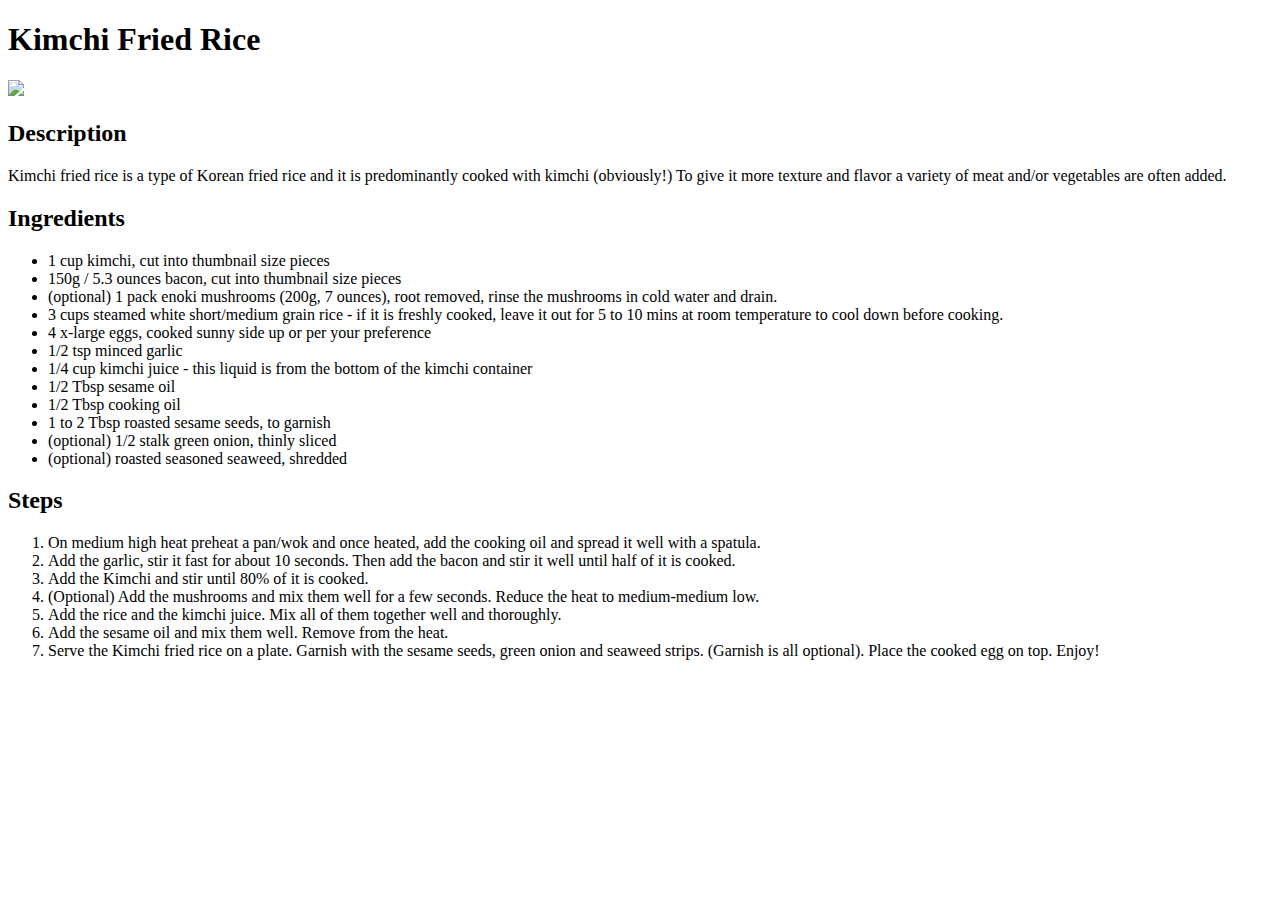
==== recipes/kimchi-fried-rice.html @ acff5ee9 "Add kimchi fried rice page" ====
<!DOCTYPE html>
<html lang="en">
<head>
    <meta charset="UTF-8">
    <title>Kimchi Fried Rice</title>
</head>
<body>
    <h1>Kimchi Fried Rice</h1>
    <img src="https://d3l76hx23vw40a.cloudfront.net/recipe/whk114-063.jpg">
    
    <h2>Description</h2>
    <p>Kimchi fried rice is a type of Korean fried rice and it is predominantly cooked with kimchi (obviously!) To give it more texture and flavor a variety of meat and/or vegetables are often added.</p>

    <h2>Ingredients</h2>
    <ul>
        <li>1 cup kimchi, cut into thumbnail size pieces</li>
        <li>150g / 5.3 ounces bacon, cut into thumbnail size pieces</li>
        <li>(optional) 1 pack enoki mushrooms (200g, 7 ounces), root removed, rinse the mushrooms in cold water and drain.</li>
        <li>3 cups steamed white short/medium grain rice - if it is freshly cooked, leave it out for 5 to 10 mins at room temperature to cool down before cooking.</li>
        <li>4 x-large eggs, cooked sunny side up or per your preference</li>
        <li>1/2 tsp minced garlic</li>
        <li>1/4 cup kimchi juice - this liquid is from the bottom of the kimchi container</li>
        <li>1/2 Tbsp sesame oil</li>
        <li>1/2 Tbsp cooking oil</li>
        <li>1 to 2 Tbsp roasted sesame seeds, to garnish</li>
        <li>(optional) 1/2 stalk green onion, thinly sliced</li>
        <li>(optional) roasted seasoned seaweed, shredded</li>
    </ul>

    <h2>Steps</h2>
    <ol>
        <li>On medium high heat preheat a pan/wok and once heated, add the cooking oil and spread it well with a spatula.</li>
        <li>Add the garlic, stir it fast for about 10 seconds. Then add the bacon and stir it well until half of it is cooked.</li>
        <li>Add the Kimchi and stir until 80% of it is cooked.</li>
        <li>(Optional) Add the mushrooms and mix them well for a few seconds. Reduce the heat to medium-medium low.</li>
        <li>Add the rice and the kimchi juice. Mix all of them together well and thoroughly.</li>
        <li>Add the sesame oil and mix them well. Remove from the heat.</li>
        <li>Serve the Kimchi fried rice on a plate. Garnish with the sesame seeds, green onion and seaweed strips. (Garnish is all optional). Place the cooked egg on top. Enjoy!</li>
    </ol>
</body>
</html>
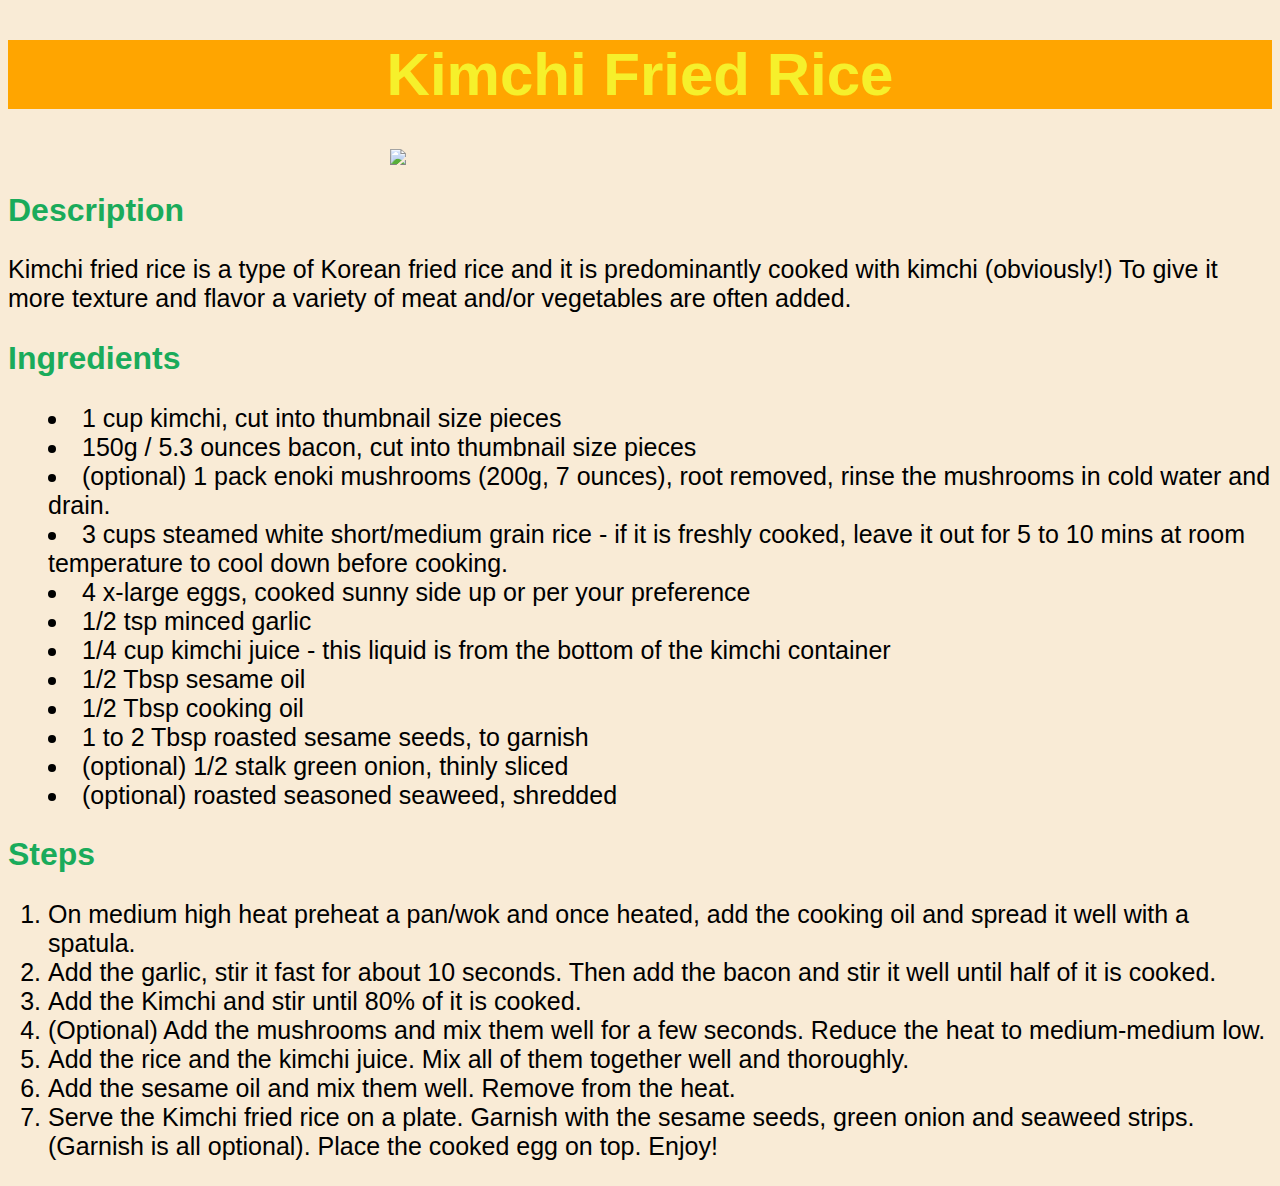
==== commit e7c92349: "Add styles" ====
--- a/recipes/kimchi-fried-rice.html
+++ b/recipes/kimchi-fried-rice.html
@@ -3,20 +3,31 @@
 <head>
     <meta charset="UTF-8">
     <title>Kimchi Fried Rice</title>
+    <link rel="stylesheet" href="../styles.css">
 </head>
 <body>
     <h1>Kimchi Fried Rice</h1>
     <img src="https://d3l76hx23vw40a.cloudfront.net/recipe/whk114-063.jpg">
     
     <h2>Description</h2>
-    <p>Kimchi fried rice is a type of Korean fried rice and it is predominantly cooked with kimchi (obviously!) To give it more texture and flavor a variety of meat and/or vegetables are often added.</p>
+    <p>
+        Kimchi fried rice is a type of Korean fried rice and it is predominantly 
+        cooked with kimchi (obviously!) To give it more texture and flavor a 
+        variety of meat and/or vegetables are often added.
+    </p>
 
     <h2>Ingredients</h2>
     <ul>
         <li>1 cup kimchi, cut into thumbnail size pieces</li>
         <li>150g / 5.3 ounces bacon, cut into thumbnail size pieces</li>
-        <li>(optional) 1 pack enoki mushrooms (200g, 7 ounces), root removed, rinse the mushrooms in cold water and drain.</li>
-        <li>3 cups steamed white short/medium grain rice - if it is freshly cooked, leave it out for 5 to 10 mins at room temperature to cool down before cooking.</li>
+        <li>
+            (optional) 1 pack enoki mushrooms (200g, 7 ounces), root 
+            removed, rinse the mushrooms in cold water and drain.
+        </li>
+        <li>
+            3 cups steamed white short/medium grain rice - if it is freshly cooked, 
+            leave it out for 5 to 10 mins at room temperature to cool down before cooking.
+        </li>
         <li>4 x-large eggs, cooked sunny side up or per your preference</li>
         <li>1/2 tsp minced garlic</li>
         <li>1/4 cup kimchi juice - this liquid is from the bottom of the kimchi container</li>
@@ -29,16 +40,27 @@
 
     <h2>Steps</h2>
     <ol>
-        <li>On medium high heat preheat a pan/wok and once heated, add the cooking oil and spread it well with a spatula.</li>
-        <li>Add the garlic, stir it fast for about 10 seconds. Then add the bacon and stir it well until half of it is cooked.</li>
+        <li>
+            On medium high heat preheat a pan/wok and once heated, 
+            add the cooking oil and spread it well with a spatula.
+        </li>
+        <li>Add the garlic, stir it fast for about 10 seconds. 
+            Then add the bacon and stir it well until half of it is cooked.
+        </li>
         <li>Add the Kimchi and stir until 80% of it is cooked.</li>
-        <li>(Optional) Add the mushrooms and mix them well for a few seconds. Reduce the heat to medium-medium low.</li>
+        <li>
+            (Optional) Add the mushrooms and mix them well for 
+            a few seconds. Reduce the heat to medium-medium low.
+        </li>
         <li>Add the rice and the kimchi juice. Mix all of them together well and thoroughly.</li>
         <li>Add the sesame oil and mix them well. Remove from the heat.</li>
-        <li>Serve the Kimchi fried rice on a plate. Garnish with the sesame seeds, green onion and seaweed strips. (Garnish is all optional). Place the cooked egg on top. Enjoy!</li>
+        <li>
+            Serve the Kimchi fried rice on a plate. Garnish with the  
+            sesame seeds, green onion and seaweed strips. (Garnish is  
+            all optional). Place the cooked egg on top. Enjoy!
+        </li>
     </ol>
 </body>
-</html>
 
 
 
@@ -49,4 +71,3 @@
 
 
 
-
--- a/styles.css
+++ b/styles.css
@@ -0,0 +1,49 @@
+* {
+    background-color: rgb(249, 235, 214);
+    font-family: Garamond, Tahoma, sans-serif;
+    
+}
+
+h1 {
+    color: rgb(246, 240, 43);
+    background-color: orange;
+    text-align: center;
+    font-size: 60px;
+    font-weight: bold;
+}
+
+h2, h3 {
+    color: rgb(26, 171, 91);
+    font-size: 32px;
+    font-weight: bold;
+}
+
+h3 {
+    font-size: 30px;
+}
+
+p {
+    font-size: 25px;
+    font-family: Verdana, Geneva, Tahoma, sans-serif;
+}
+
+img {
+    display: block;
+    margin-left: auto;
+    margin-right: auto;
+    height: auto;
+    width: 500px;
+}
+
+ul {
+    font-size: 25px;
+    list-style-position: inside;
+}
+
+ol {
+    font-size: 25px;
+}
+
+.friedrice {
+    font-family: "Lucida Console", Geneva, Tahoma, sans-serif;
+}